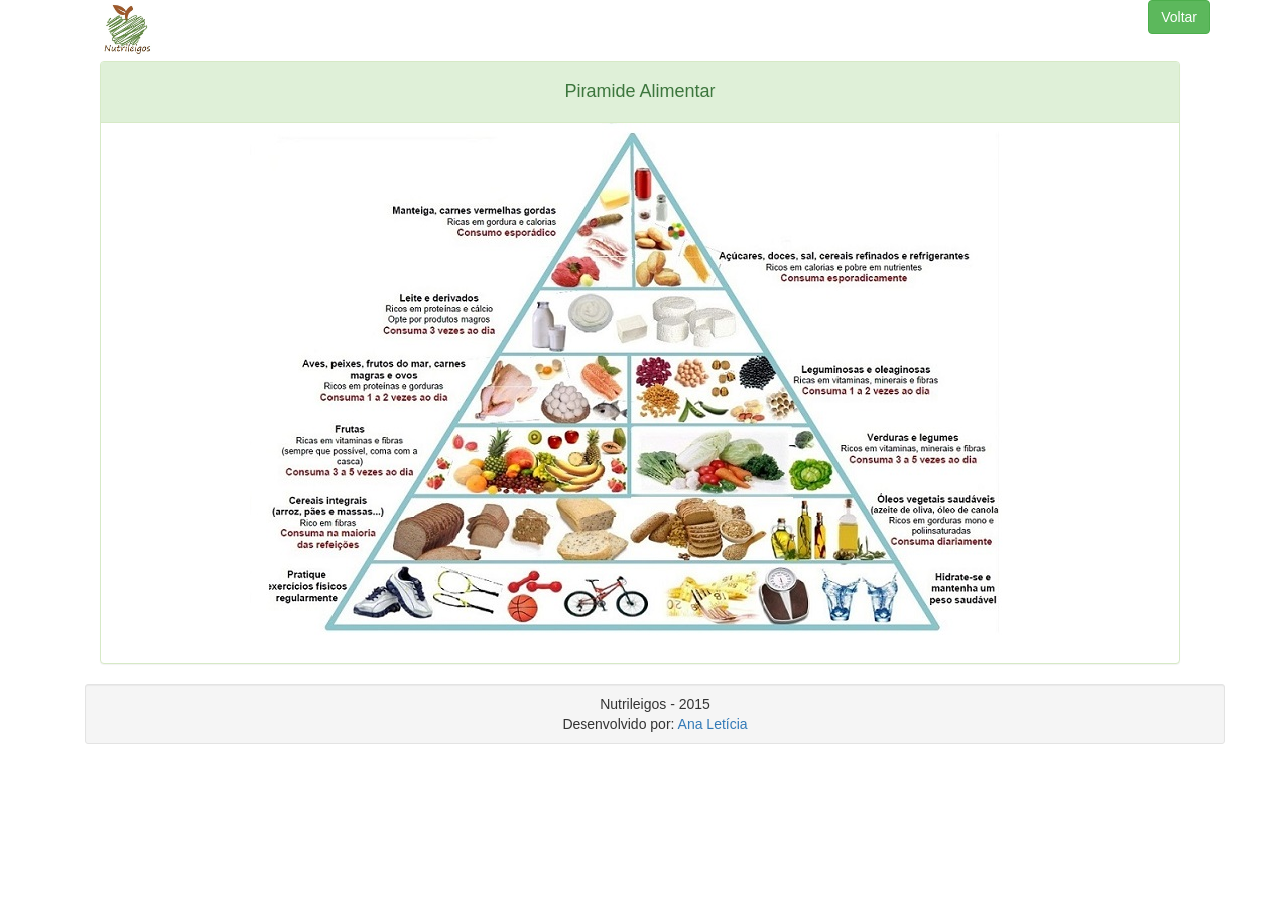
==== src/main/webapp/alimentos.html @ cd793983 "Primeiro commit" ====
<!DOCTYPE html>
<html>
<head>
<meta charset="ISO-8859-1">
<title>Alimentos</title>
<link rel="stylesheet" href="bootstrap-3.3.5/css/bootstrap.min.css" />
</head>
<body>

	<!-- Componente do icone do nutrileigos -->
	<div class="container">
		<div class="col-md-12">
			<div class="col-md-1">
				<img src="images/iconnutri.jpg" class="img-responsive"
					alt="Responsive image" onClick="location.href = 'index.html'">
			</div>
			<!-- Bot�o voltar -->
			<div class="row wrapper text-right">
				<input type="button" class="btn btn-success" value="Voltar"
					onClick="history.go(-1)">
			</div>


			<div class="col-md-12">
				<div class="panel panel-success">
					<div class="panel-heading text-center">
						<h4>Piramide Alimentar</h4>
					</div>
					<div align="center">
						<img src="images/piramide-alimentar.jpg" alt="Alimentos Saudaveis"
							class="img-rounded img-responsive text-center" usemap="#Map">

						<map name="Map" id="Map">
							<area alt="" title=""
								href="piramide-alimentos/consumo-esporadico.html" shape="poly"
								coords="383,159,299,162,379,26" />
							<area alt="" title=""
								href="piramide-alimentos/consumo-esporadico-2.html" shape="poly"
								coords="391,159,468,161,387,32" />
							<area alt="" title=""
								href="piramide-alimentos/consumo-tres-vezes.html" shape="poly"
								coords="291,169,258,226,506,226,471,170" />
							<area alt="" title=""
								href="piramide-alimentos/consumo-um-duas-vezes.html"
								shape="poly" coords="252,237,218,290,375,293,372,239" />
							<area alt="" title=""
								href="piramide-alimentos/consumo-um-duas-vezes2.html"
								shape="poly" coords="386,235,387,296,552,295,513,236" />
							<area alt="" title=""
								href="piramide-alimentos/consumo-cinco-vezes.html" shape="poly"
								coords="210,307,174,365,375,365,374,307" />
							<area alt="" title=""
								href="piramide-alimentos/consumo-cinco-vezes2.html" shape="poly"
								coords="386,306,385,365,595,364,558,310" />
							<area alt="" title=""
								href="piramide-alimentos/consumo-diariamente.html" shape="poly"
								coords="164,377,134,429,634,432,598,379" />
							<area alt="" title="" href="piramide-alimentos/pratique.html"
								shape="poly" coords="125,440,96,498,677,495,643,443" />

						</map>



					</div>
				</div>
			</div>
		</div>


		<!-- Rodape da pagina -->
		<footer>
			<div class="container">
				<div class="row wrapper text-center">
					<div class="col-md-12 ">

						<div class="well well-sm">
							Nutrileigos - 2015 <br> Desenvolvido por: <a
								href="https://github.com/AnaLeticia" target="_blank">Ana
								Let�cia</a>
						</div>
					</div>
				</div>
			</div>
		</footer>
	</div>
</body>
</html>
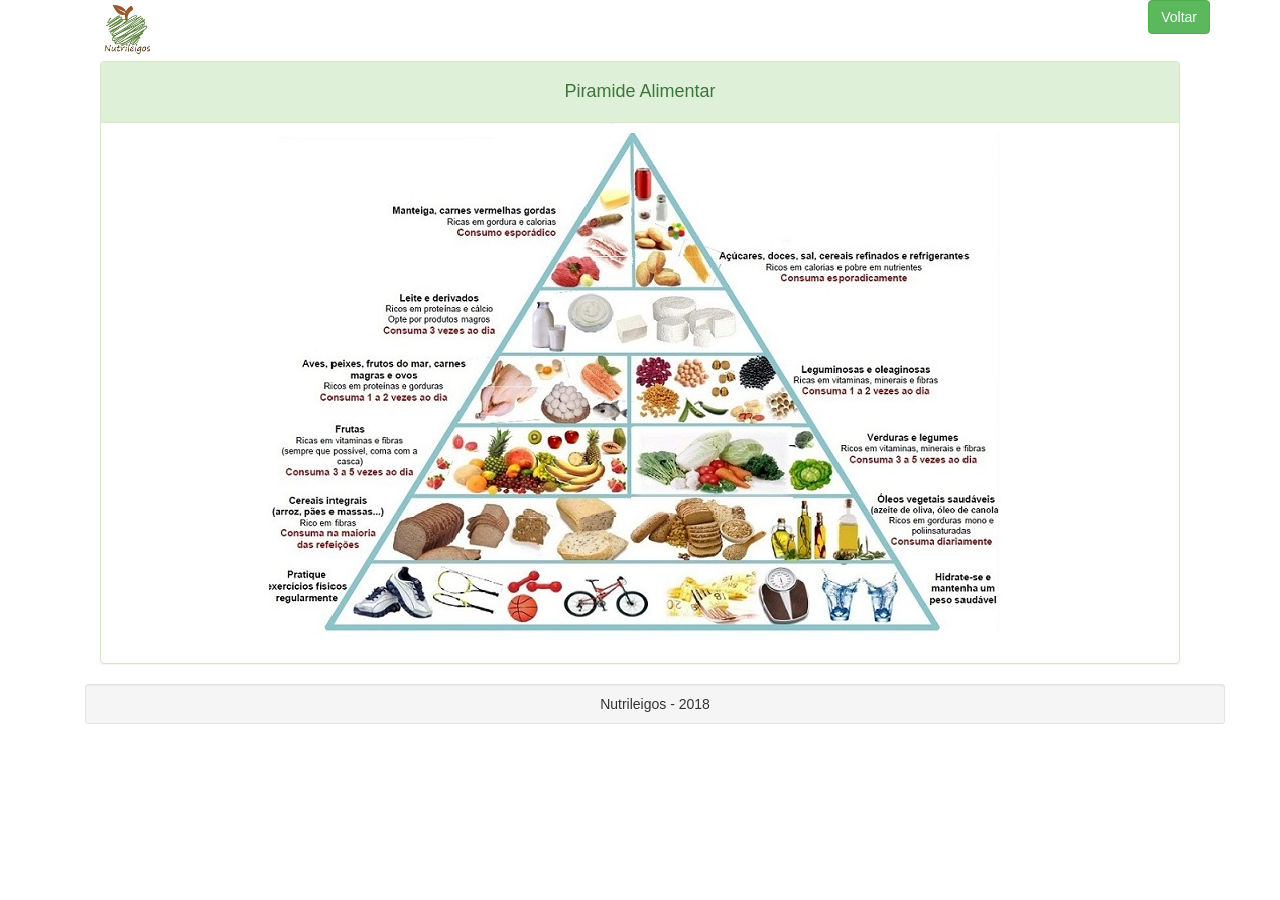
==== commit 6e85175c: "versao 1.0 Realizado pequenos ajustes." ====
--- a/src/main/webapp/alimentos.html
+++ b/src/main/webapp/alimentos.html
@@ -75,9 +75,7 @@
 					<div class="col-md-12 ">
 
 						<div class="well well-sm">
-							Nutrileigos - 2015 <br> Desenvolvido por: <a
-								href="https://github.com/AnaLeticia" target="_blank">Ana
-								Let�cia</a>
+							Nutrileigos - 2018 <br>
 						</div>
 					</div>
 				</div>
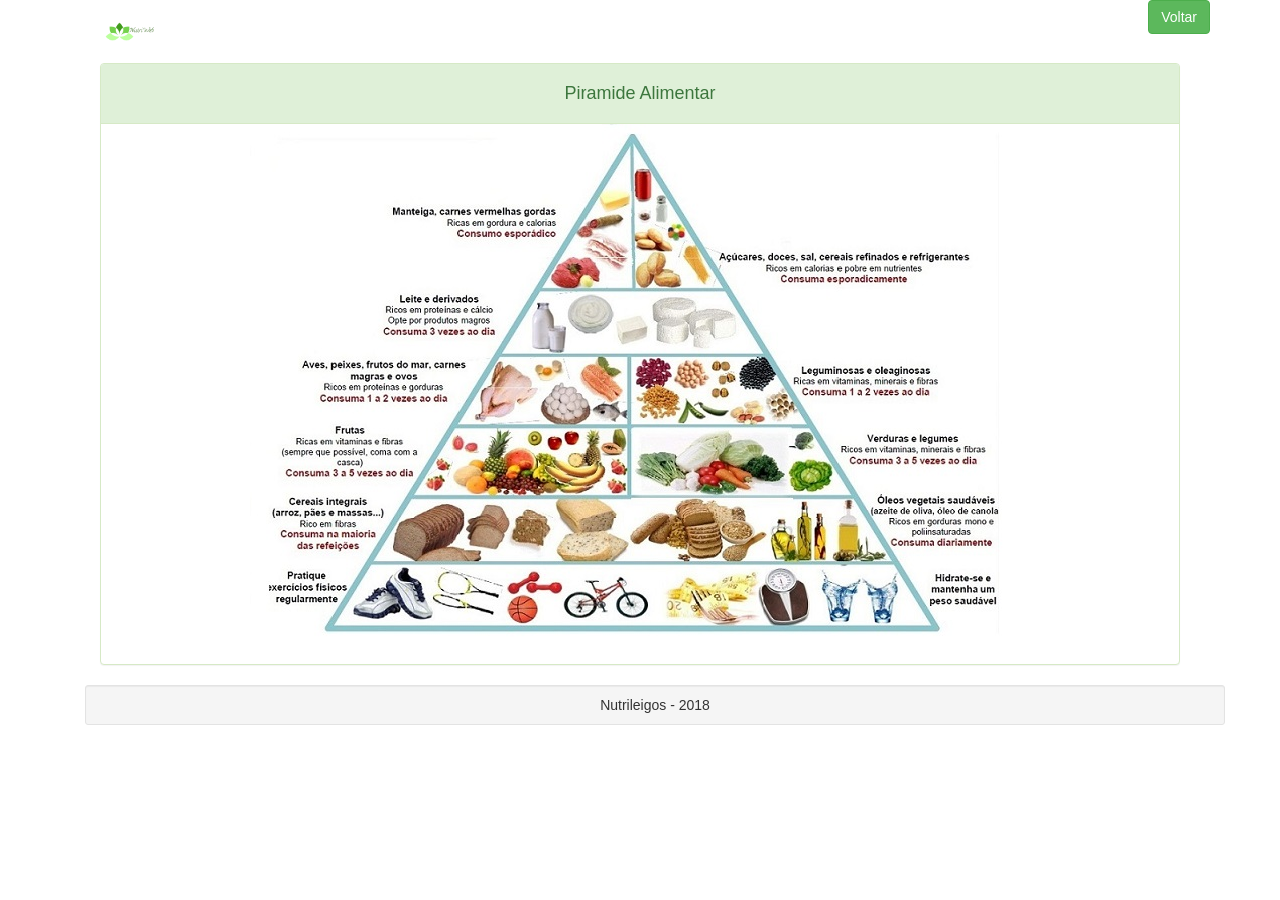
==== commit b90b1692: "versão 2.1 Pequenos ajustes na logo" ====
--- a/src/main/webapp/alimentos.html
+++ b/src/main/webapp/alimentos.html
@@ -11,7 +11,7 @@
 	<div class="container">
 		<div class="col-md-12">
 			<div class="col-md-1">
-				<img src="images/iconnutri.jpg" class="img-responsive"
+				<img src="images/logo_nutriWeb.png" class="img-responsive"
 					alt="Responsive image" onClick="location.href = 'index.html'">
 			</div>
 			<!-- Bot�o voltar -->
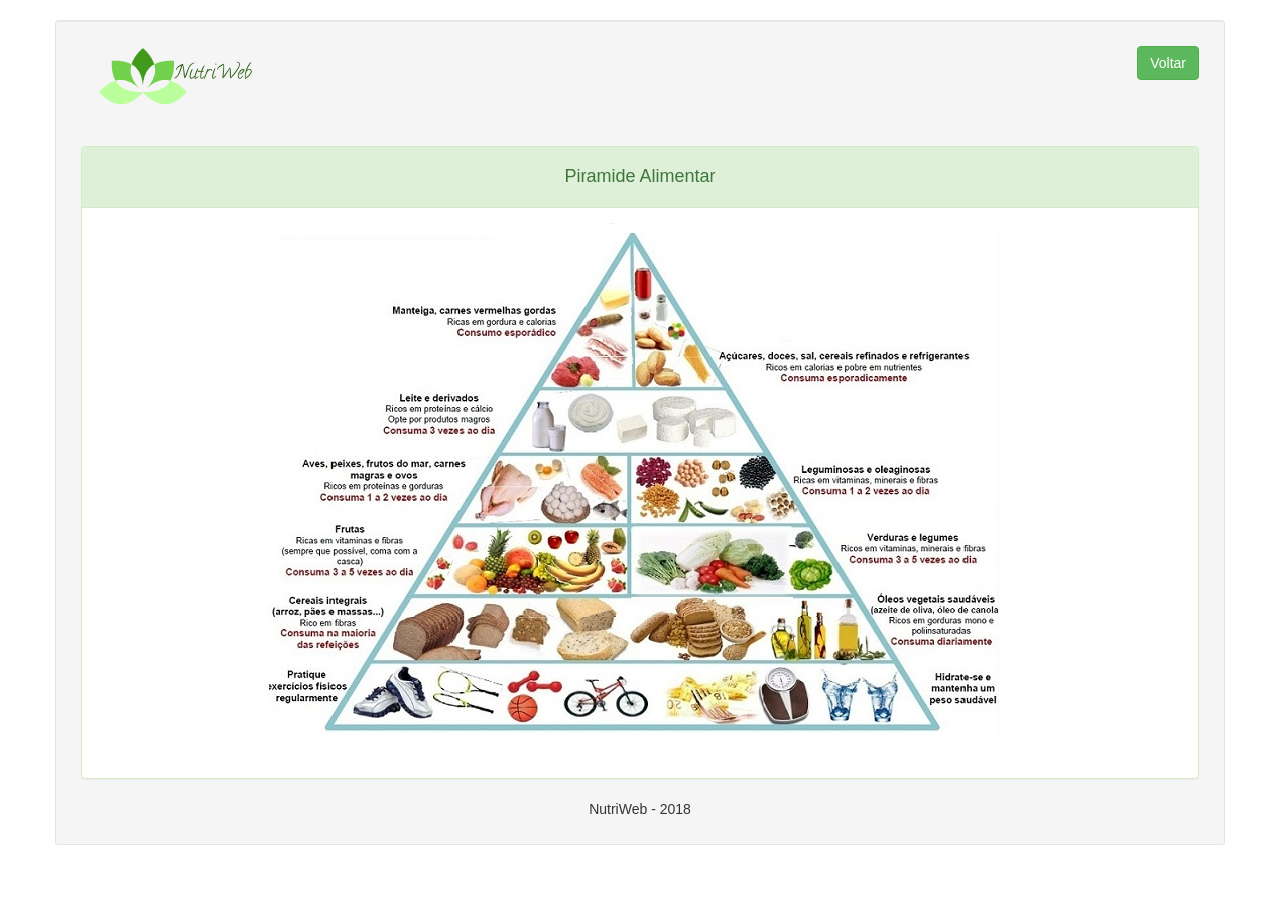
==== commit db4ead7e: "Correções na página alimentos" ====
--- a/src/main/webapp/alimentos.html
+++ b/src/main/webapp/alimentos.html
@@ -1,88 +1,66 @@
 <!DOCTYPE html>
 <html>
+
 <head>
-<meta charset="ISO-8859-1">
-<title>Alimentos</title>
-<link rel="stylesheet" href="bootstrap-3.3.5/css/bootstrap.min.css" />
+	<meta charset="utf-8">
+	<meta name="viewport" content="width=device-width, initial-scale=1">
+	<title>Alimentos</title>
+	<link rel="stylesheet" href="bootstrap-3.3.5/css/bootstrap.min.css" />
+	<link rel="stylesheet" href="main.css" />
 </head>
+
 <body>
+	<br>
 
-	<!-- Componente do icone do nutrileigos -->
-	<div class="container">
-		<div class="col-md-12">
-			<div class="col-md-1">
-				<img src="images/logo_nutriWeb.png" class="img-responsive"
-					alt="Responsive image" onClick="location.href = 'index.html'">
+	<!-- Componente do icone do nutriweb -->
+	<div class="container well well-sm">
+		<div class="row">
+			<div class="col-xs-12">
+				<!-- Logo -->
+				<img src="images/logo_nutriWeb.png" alt="NutriWeb">
+
+				<!-- Botão voltar -->
+				<input type="button" class="btn btn-success pull-right" value="Voltar" onClick="history.go(-1)">
 			</div>
-			<!-- Bot�o voltar -->
-			<div class="row wrapper text-right">
-				<input type="button" class="btn btn-success" value="Voltar"
-					onClick="history.go(-1)">
-			</div>
+		</div>
 
+		<br>
+		<br>
 
-			<div class="col-md-12">
+		<div class="row">
+			<div class="col-xs-12">
 				<div class="panel panel-success">
 					<div class="panel-heading text-center">
 						<h4>Piramide Alimentar</h4>
 					</div>
-					<div align="center">
-						<img src="images/piramide-alimentar.jpg" alt="Alimentos Saudaveis"
-							class="img-rounded img-responsive text-center" usemap="#Map">
+
+					<div align="center" class="panel-body">
+						<img src="images/piramide-alimentar.jpg" alt="Alimentos Saudaveis" class="img-rounded img-responsive text-center" usemap="#Map">
 
 						<map name="Map" id="Map">
-							<area alt="" title=""
-								href="piramide-alimentos/consumo-esporadico.html" shape="poly"
-								coords="383,159,299,162,379,26" />
-							<area alt="" title=""
-								href="piramide-alimentos/consumo-esporadico-2.html" shape="poly"
-								coords="391,159,468,161,387,32" />
-							<area alt="" title=""
-								href="piramide-alimentos/consumo-tres-vezes.html" shape="poly"
-								coords="291,169,258,226,506,226,471,170" />
-							<area alt="" title=""
-								href="piramide-alimentos/consumo-um-duas-vezes.html"
-								shape="poly" coords="252,237,218,290,375,293,372,239" />
-							<area alt="" title=""
-								href="piramide-alimentos/consumo-um-duas-vezes2.html"
-								shape="poly" coords="386,235,387,296,552,295,513,236" />
-							<area alt="" title=""
-								href="piramide-alimentos/consumo-cinco-vezes.html" shape="poly"
-								coords="210,307,174,365,375,365,374,307" />
-							<area alt="" title=""
-								href="piramide-alimentos/consumo-cinco-vezes2.html" shape="poly"
-								coords="386,306,385,365,595,364,558,310" />
-							<area alt="" title=""
-								href="piramide-alimentos/consumo-diariamente.html" shape="poly"
-								coords="164,377,134,429,634,432,598,379" />
-							<area alt="" title="" href="piramide-alimentos/pratique.html"
-								shape="poly" coords="125,440,96,498,677,495,643,443" />
-
+							<area alt="" title="" href="piramide-alimentos/consumo-esporadico.html" shape="poly" coords="383,159,299,162,379,26" />
+							<area alt="" title="" href="piramide-alimentos/consumo-esporadico-2.html" shape="poly" coords="391,159,468,161,387,32" />
+							<area alt="" title="" href="piramide-alimentos/consumo-tres-vezes.html" shape="poly" coords="291,169,258,226,506,226,471,170" />
+							<area alt="" title="" href="piramide-alimentos/consumo-um-duas-vezes.html" shape="poly" coords="252,237,218,290,375,293,372,239" />
+							<area alt="" title="" href="piramide-alimentos/consumo-um-duas-vezes2.html" shape="poly" coords="386,235,387,296,552,295,513,236" />
+							<area alt="" title="" href="piramide-alimentos/consumo-cinco-vezes.html" shape="poly" coords="210,307,174,365,375,365,374,307" />
+							<area alt="" title="" href="piramide-alimentos/consumo-cinco-vezes2.html" shape="poly" coords="386,306,385,365,595,364,558,310" />
+							<area alt="" title="" href="piramide-alimentos/consumo-diariamente.html" shape="poly" coords="164,377,134,429,634,432,598,379" />
+							<area alt="" title="" href="piramide-alimentos/pratique.html" shape="poly" coords="125,440,96,498,677,495,643,443" />
 						</map>
-
-
-
 					</div>
 				</div>
 			</div>
 		</div>
 
-
 		<!-- Rodape da pagina -->
 		<footer>
-			<div class="container">
-				<div class="row wrapper text-center">
-					<div class="col-md-12 ">
-
-						<div class="well well-sm">
-							Nutrileigos - 2018 <br>
-						</div>
-					</div>
-				</div>
+			<div class="row text-center">
+				NutriWeb - 2018
+				<br>
 			</div>
 		</footer>
 	</div>
 </body>
-</html>
 
-
+</html>
--- a/src/main/webapp/main.css
+++ b/src/main/webapp/main.css
@@ -0,0 +1,14 @@
+body > .container {
+    padding: 25px;
+}
+
+#index-content-options .panel-body {
+    align-items: center;
+    display: flex;
+    height: 220px;
+}
+
+#index-content-options .panel-body img {
+    max-height: 100%;
+    margin: auto;
+}
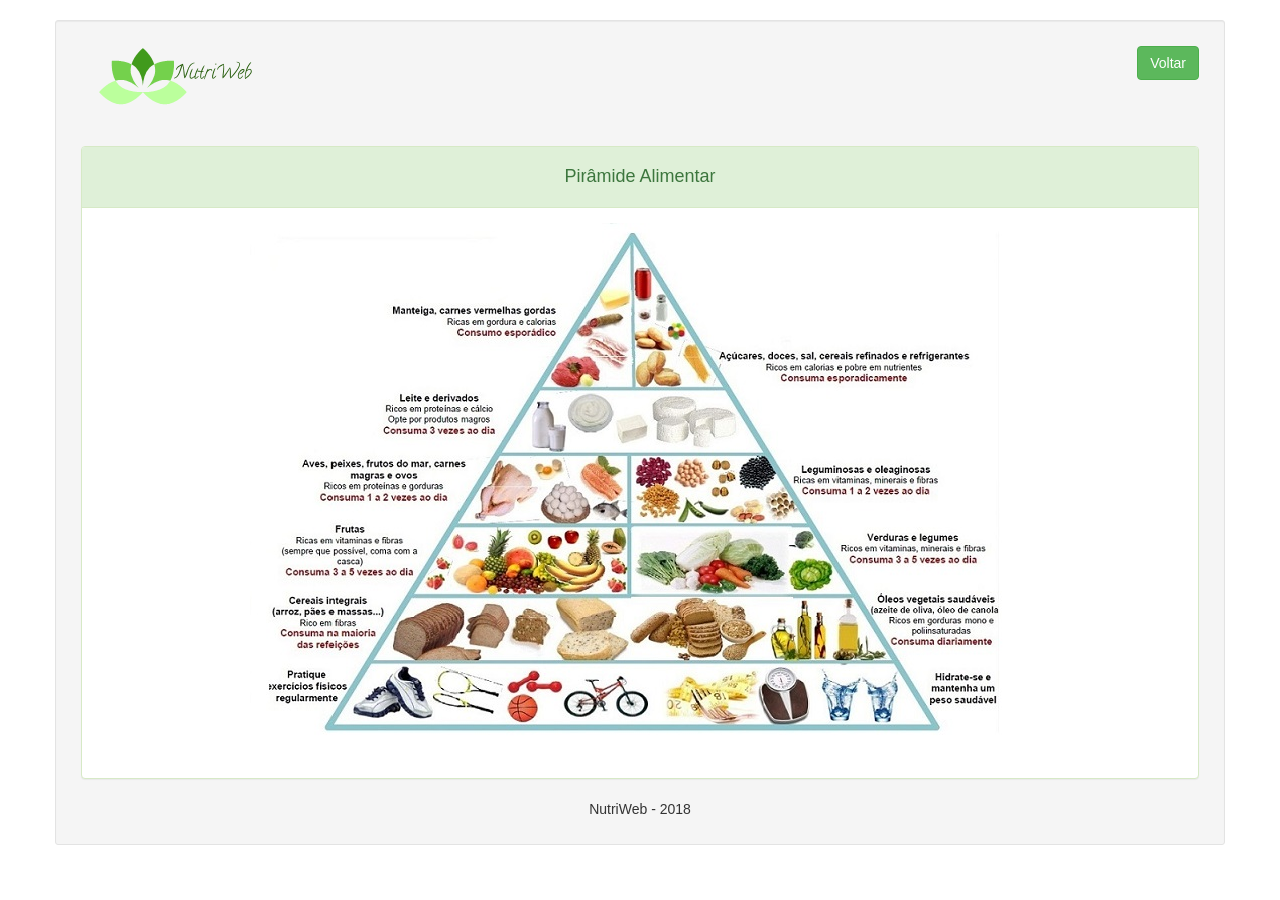
==== commit f4f1eeb6: "Correção de texto pag alimentos" ====
--- a/src/main/webapp/alimentos.html
+++ b/src/main/webapp/alimentos.html
@@ -31,7 +31,7 @@
 			<div class="col-xs-12">
 				<div class="panel panel-success">
 					<div class="panel-heading text-center">
-						<h4>Piramide Alimentar</h4>
+						<h4>Pirâmide Alimentar</h4>
 					</div>
 
 					<div align="center" class="panel-body">
